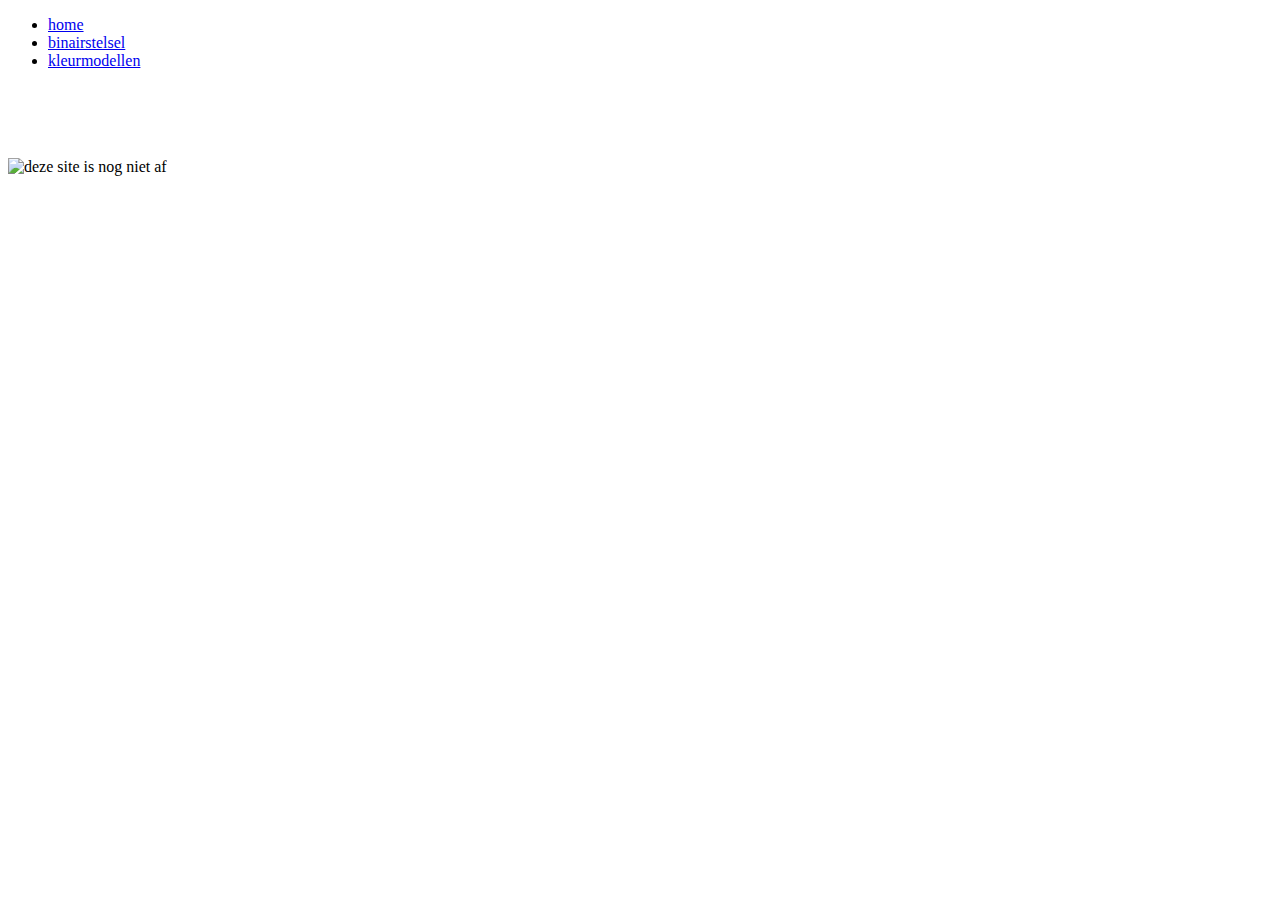
==== index.html @ 1e38a003 "Update index.html" ====
<!DOCTYPE html> <!--dit is de homepage van mijn site-->
<html> <!--dit is het html element-->
    <head>
        <title>het eerste begin</title>
        <link rel="stylesheet" type="text/css" href="opmaak.css">
        <meta charset="utf-8">
    </head>
    <body>
       
        <ul>
            <li><a href="index.html">home</a></li>
            <li><a href="binairstelsel.html">binairstelsel</a></li>
            <li><a href="kleurmodellen.html">kleurmodellen</a></li>
        </ul>

        <br>
        <br>


        <br>
        <br>

        <img scr="schoolfoto.jpg" alt="deze site is nog niet af">     

    </body>
</html>
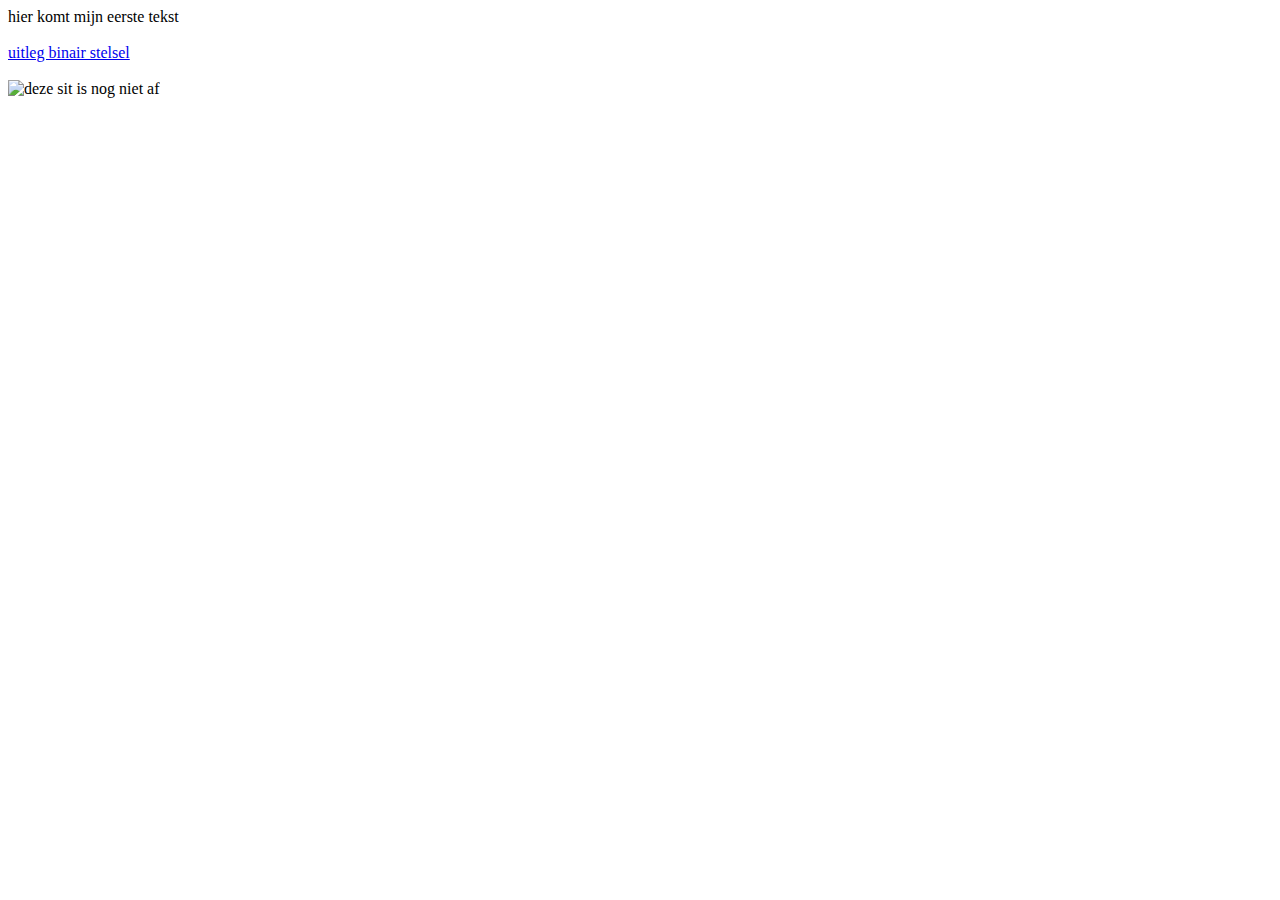
==== commit 47326d9f: "Update index.html" ====
--- a/index.html
+++ b/index.html
@@ -1,26 +1,39 @@
-<!DOCTYPE html> <!--dit is de homepage van mijn site-->
-<html> <!--dit is het html element-->
-    <head>
-        <title>het eerste begin</title>
-        <link rel="stylesheet" type="text/css" href="opmaak.css">
-        <meta charset="utf-8">
-    </head>
-    <body>
-       
-        <ul>
-            <li><a href="index.html">home</a></li>
-            <li><a href="binairstelsel.html">binairstelsel</a></li>
-            <li><a href="kleurmodellen.html">kleurmodellen</a></li>
-        </ul>
+<!DOCTYPE html>
 
-        <br>
-        <br>
+<html>
 
+  <head>
 
-        <br>
-        <br>
+    <title> het eerste begin</title>
 
-        <img scr="schoolfoto.jpg" alt="deze site is nog niet af">     
+    <meta charset="utf-8">
 
-    </body>
+  </head>
+
+  <body>
+
+    hier komt mijn eerste tekst
+
+ 
+
+    <br>
+
+    <br>
+
+ 
+
+    <a href="binairstelsel.html">uitleg binair stelsel</a>
+
+ 
+
+    <br>
+
+    <br>
+
+ 
+
+    <img src="cleannutritionsupplementen.jpg" alt="deze sit is nog niet af">
+
+  </body>
+
 </html>
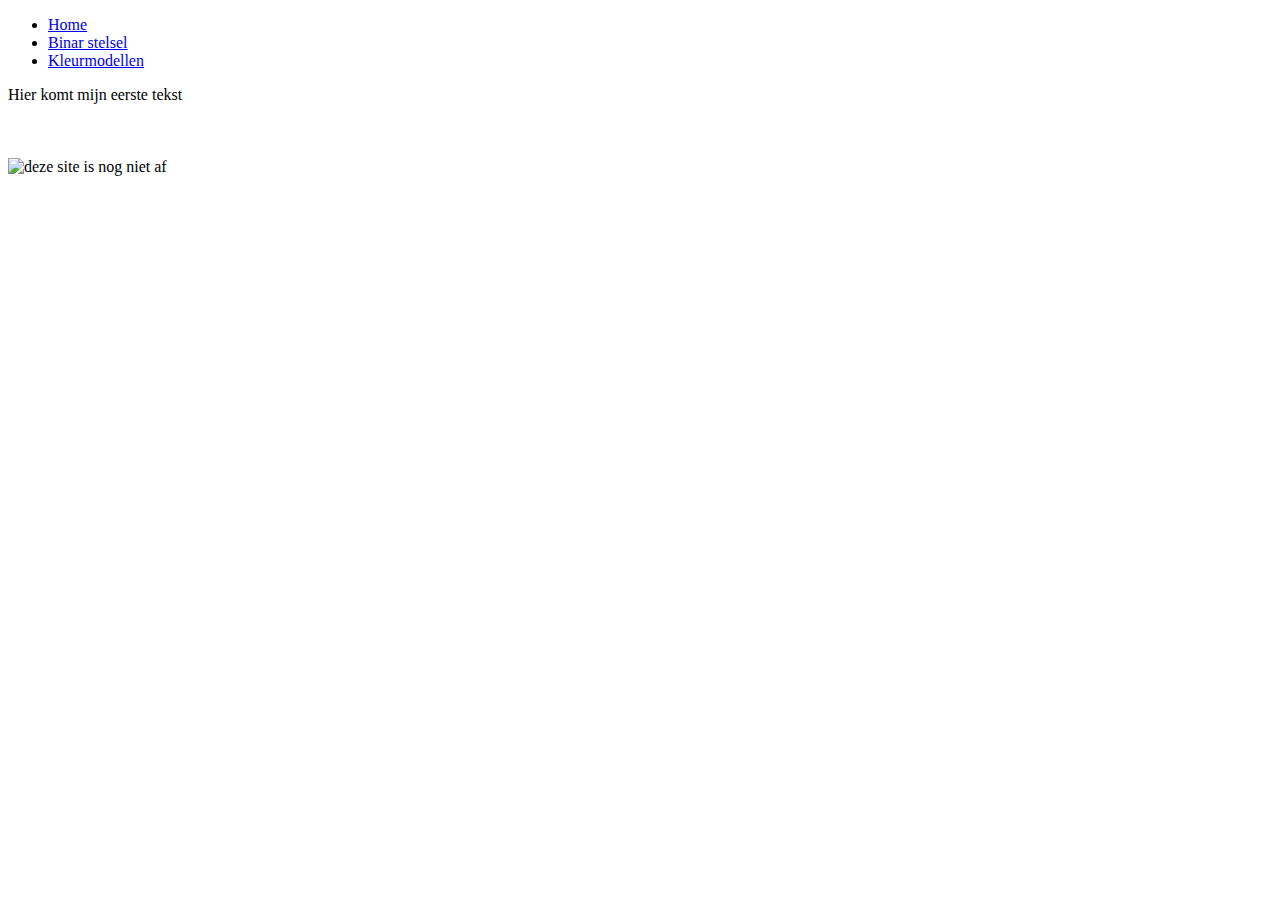
==== commit 52afc521: "Update index.html" ====
--- a/index.html
+++ b/index.html
@@ -1,10 +1,12 @@
-<!DOCTYPE html>
+<!DOCTYPE html> <!--dit is de homepage van mijn site-->
 
-<html>
+<html> <!--dit is het html-element-->
 
   <head>
 
-    <title> het eerste begin</title>
+    <link rel="stylesheet" type="text/css" href="opmaak.css">
+
+    <title>Het eerste begin</title>
 
     <meta charset="utf-8">
 
@@ -12,7 +14,19 @@
 
   <body>
 
-    hier komt mijn eerste tekst
+   
+
+    <ul>
+
+      <li><a href="index.html">Home</a></li>
+
+      <li><a href="binairstelsel.html">Binar stelsel</a></li>
+
+      <li><a href="kleurmodellen.html">Kleurmodellen</a></li>
+
+    </ul>
+
+    Hier komt mijn eerste tekst
 
  
 
@@ -22,18 +36,18 @@
 
  
 
-    <a href="binairstelsel.html">uitleg binair stelsel</a>
-
- 
-
     <br>
 
     <br>
 
  
 
-    <img src="cleannutritionsupplementen.jpg" alt="deze sit is nog niet af">
+    <img src="afbeelding hond.webp" alt="deze site is nog niet af">
+
+    
 
   </body>
 
 </html>
+
+ 
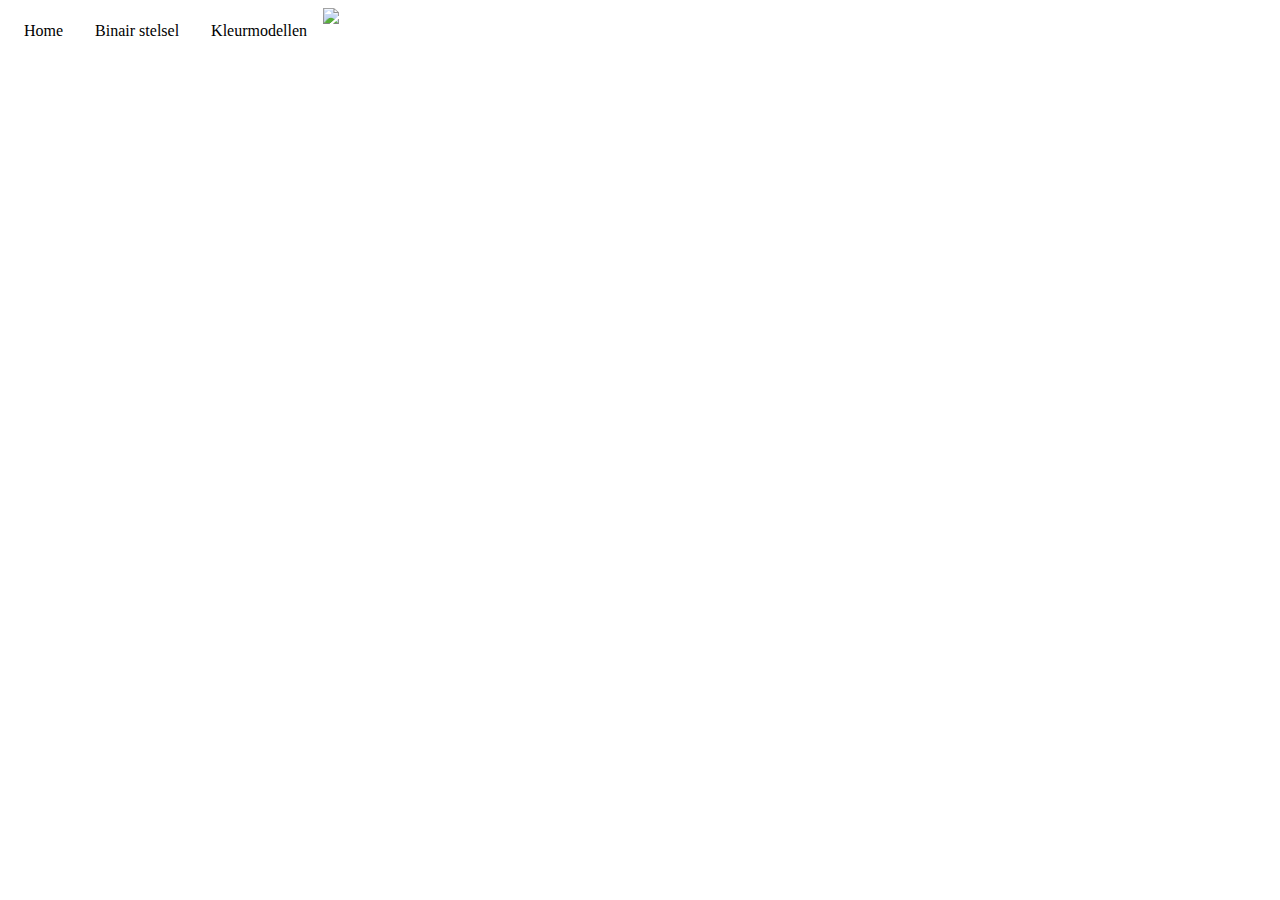
==== commit 1e4688ac: "Update index.html" ====
--- a/index.html
+++ b/index.html
@@ -1,53 +1,19 @@
-<!DOCTYPE html> <!--dit is de homepage van mijn site-->
-
-<html> <!--dit is het html-element-->
-
-  <head>
-
+<!DOCTYPE html> <!--dit is de homepage van mijn website--> 
+<html> <!--dit is het html bestand-->   
+  <head> 
+    <title>Het eerste begin</title>
     <link rel="stylesheet" type="text/css" href="opmaak.css">
-
-    <title>Het eerste begin</title>
-
     <meta charset="utf-8">
-
   </head>
-
   <body>
-
-   
-
-    <ul>
-
-      <li><a href="index.html">Home</a></li>
-
-      <li><a href="binairstelsel.html">Binar stelsel</a></li>
-
-      <li><a href="kleurmodellen.html">Kleurmodellen</a></li>
-
-    </ul>
-
-    Hier komt mijn eerste tekst
-
- 
-
-    <br>
-
-    <br>
-
- 
-
-    <br>
-
-    <br>
-
- 
-
-    <img src="afbeelding hond.webp" alt="deze site is nog niet af">
-
-    
-
-  </body>
-
+  
+      </ul>
+           <li><a href="index.html">Home</a></li>
+           <li><a href="binairstelsel.html">Binair stelsel</a></li>
+           <li><a href="kleurmodellen.html">Kleurmodellen</a></li>
+      </ul>
+          
+    <img src="kaas.jpg" alt="Deze site is nog niet af">
+  
+    </body>
 </html>
-
- 
--- a/opmaak.css
+++ b/opmaak.css
@@ -0,0 +1,54 @@
+ul {
+
+  list-style-type: none;
+
+  margin: 0;
+
+  padding: 0
+
+  overflow: hidden;
+
+  background-color: black;
+  <p style="background-color:pink;">
+
+}
+
+ 
+
+li {
+
+  float: left;
+
+}
+
+ 
+
+li a {
+
+   display: block;
+
+   color: black;
+
+   text-align: center;
+
+   padding: 14px 16px;
+
+   text-decoration: none;
+
+}
+
+ 
+
+li a: hover:not(.active) {
+
+  background-color: #c9af3b;
+
+}
+
+ 
+
+body {
+
+  color: white;
+
+}
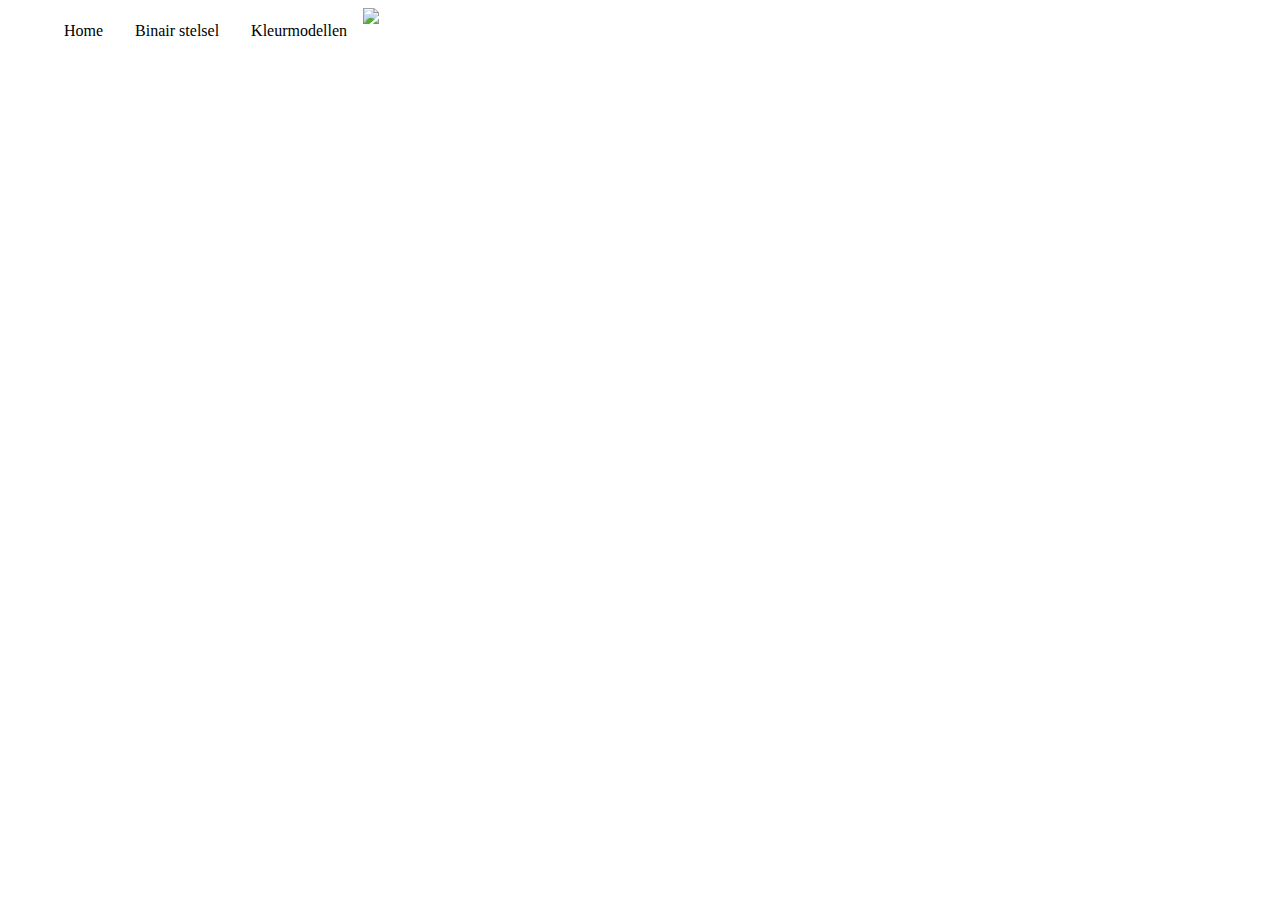
==== commit 1d494ac8: "Update index.html" ====
--- a/index.html
+++ b/index.html
@@ -7,7 +7,7 @@
   </head>
   <body>
   
-      </ul>
+      <ul>
            <li><a href="index.html">Home</a></li>
            <li><a href="binairstelsel.html">Binair stelsel</a></li>
            <li><a href="kleurmodellen.html">Kleurmodellen</a></li>
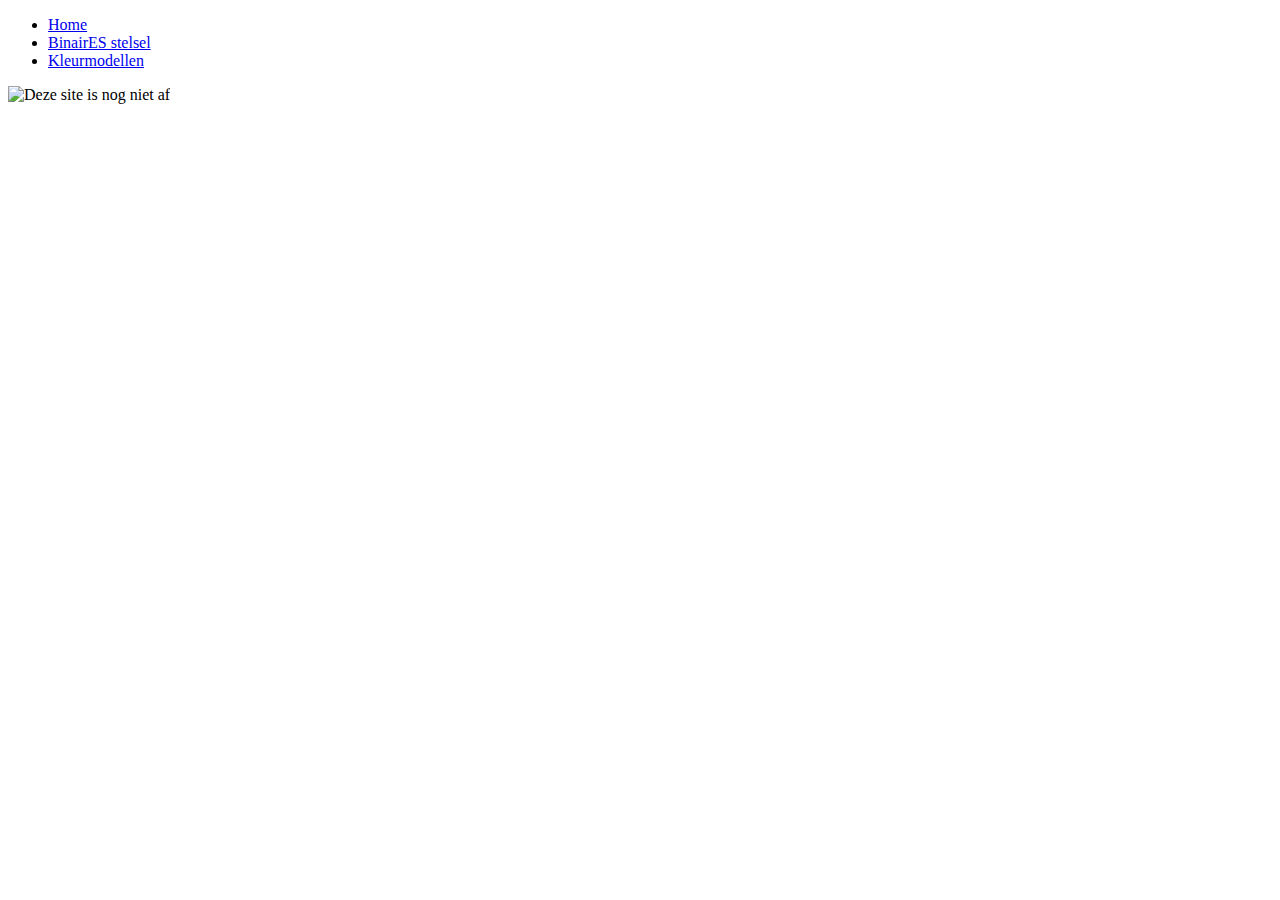
==== commit cb651a45: "Update index.html" ====
--- a/index.html
+++ b/index.html
@@ -2,14 +2,14 @@
 <html> <!--dit is het html bestand-->   
   <head> 
     <title>Het eerste begin</title>
-    <link rel="stylesheet" type="text/css" href="opmaak.css">
+   
     <meta charset="utf-8">
   </head>
   <body>
   
       <ul>
            <li><a href="index.html">Home</a></li>
-           <li><a href="binairstelsel.html">Binair stelsel</a></li>
+           <li><a href="binairstelsel.html">BinairES stelsel</a></li>
            <li><a href="kleurmodellen.html">Kleurmodellen</a></li>
       </ul>
           
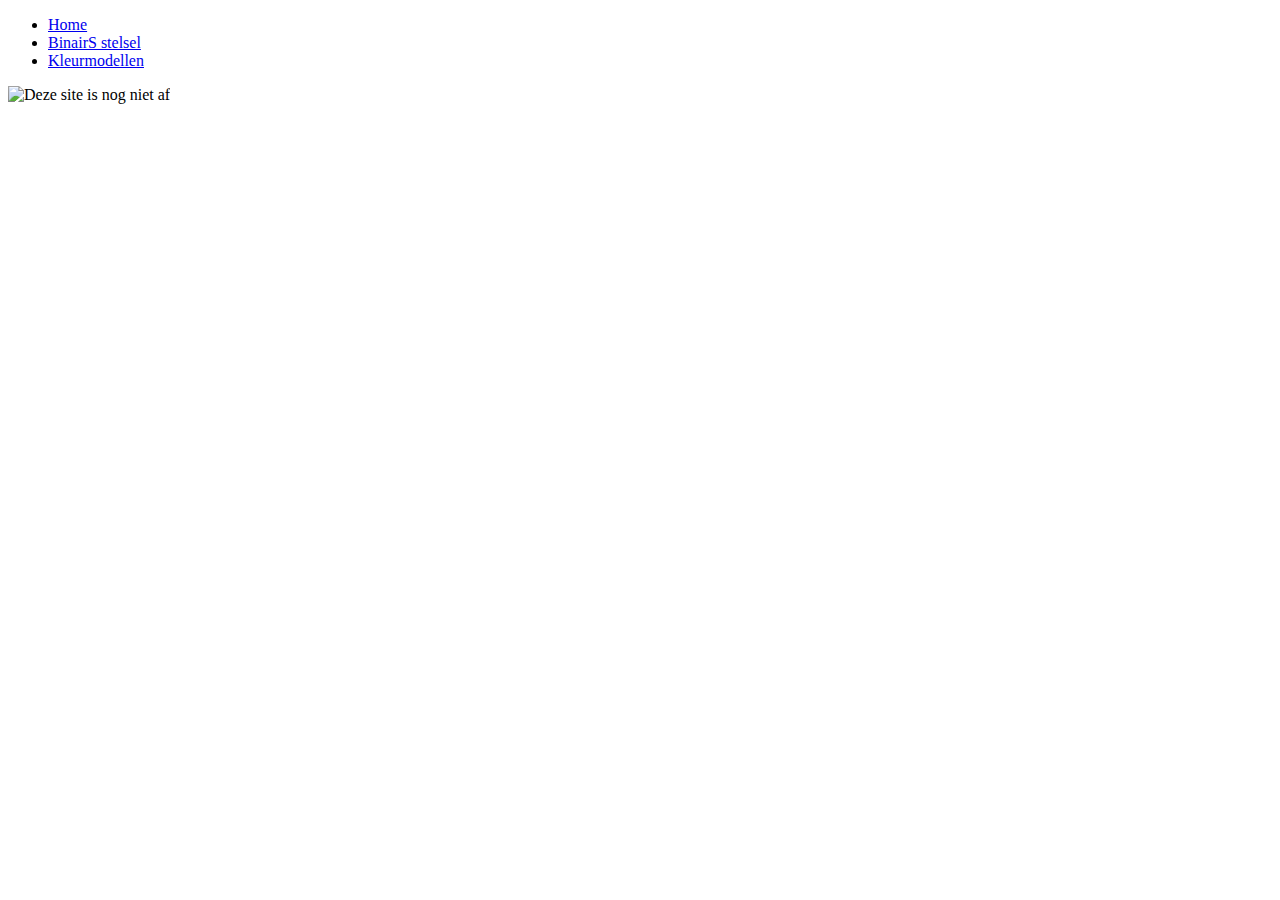
==== commit a33e81c3: "Update index.html" ====
--- a/index.html
+++ b/index.html
@@ -1,3 +1,4 @@
+
 <!DOCTYPE html> <!--dit is de homepage van mijn website--> 
 <html> <!--dit is het html bestand-->   
   <head> 
@@ -9,7 +10,7 @@
   
       <ul>
            <li><a href="index.html">Home</a></li>
-           <li><a href="binairstelsel.html">BinairES stelsel</a></li>
+           <li><a href="binairstelsel.html">BinairS stelsel</a></li>
            <li><a href="kleurmodellen.html">Kleurmodellen</a></li>
       </ul>
           
